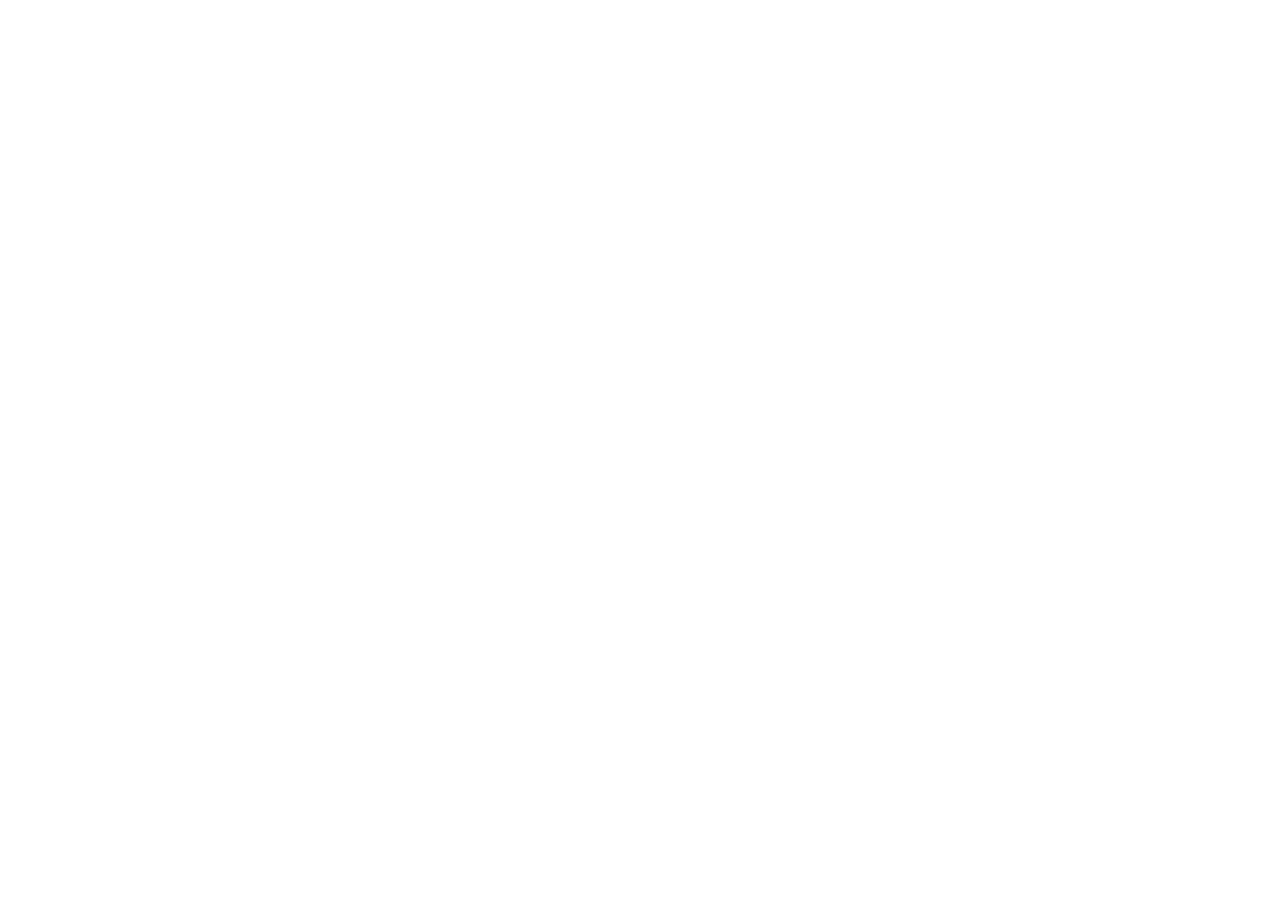
==== admin/index.html @ 0aae0700 "Marvels website + content dashboard Co-Authored-By: Claude Opus 5.5 <noreply@anthropic.com> Claude-S" ====
<!doctype html>
<html lang="ar">
<head>
  <meta charset="utf-8">
  <meta name="viewport" content="width=device-width, initial-scale=1">
  <meta name="robots" content="noindex, nofollow">
  <title>لوحة تحكم Marvels</title>
  <link rel="icon" href="/assets/favicon.svg" type="image/svg+xml">
</head>
<body>
  <!-- Sveltia CMS: edits the files in content/ on GitHub; every save rebuilds the site. -->
  <script src="https://unpkg.com/@sveltia/cms/dist/sveltia-cms.js"></script>
</body>
</html>
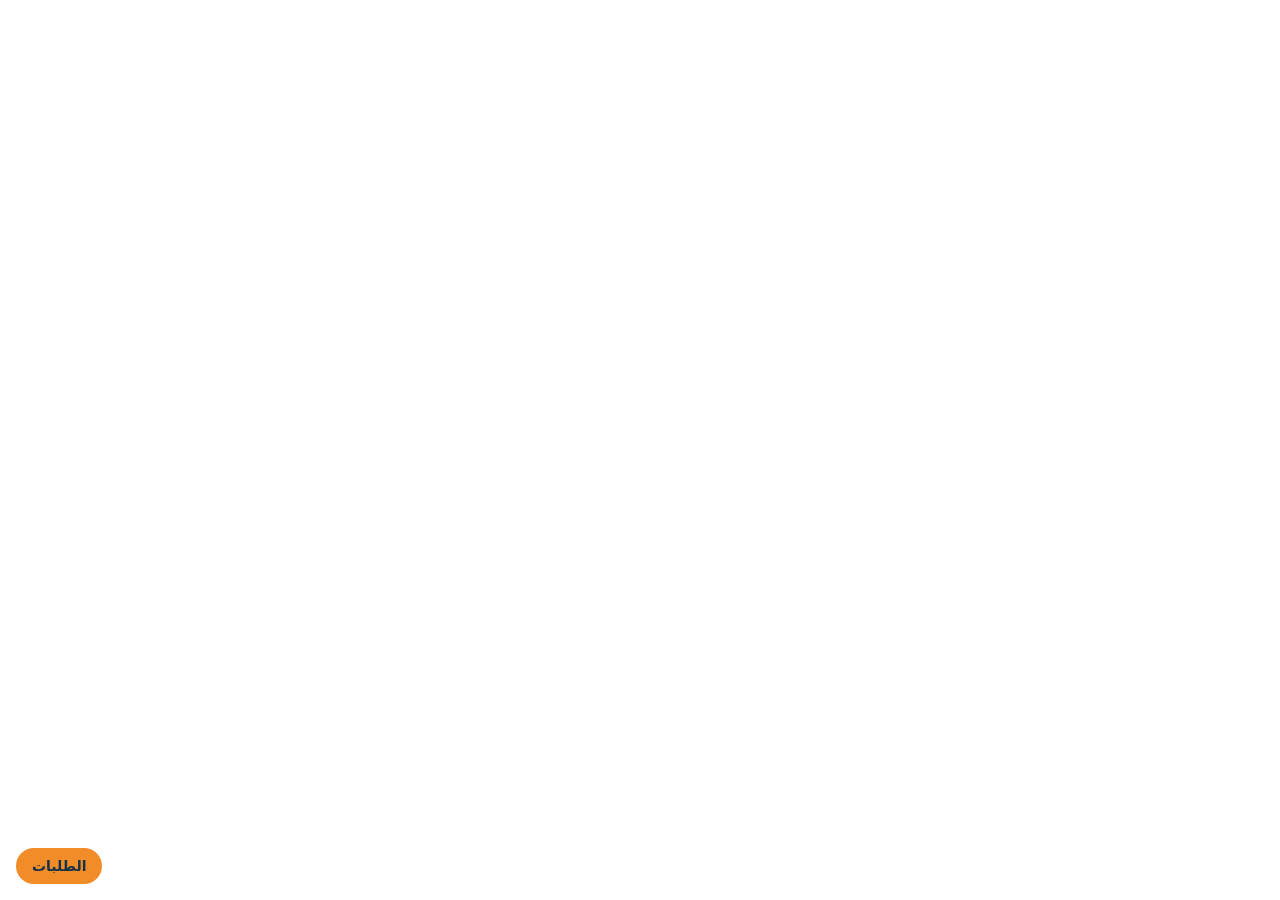
==== commit 7776dbc2: "Save form leads to Google Sheet + leads page in /admin Co-Authored-By: Claude Opus 5.5 <noreply@anth" ====
--- a/admin/index.html
+++ b/admin/index.html
@@ -8,6 +8,7 @@
   <link rel="icon" href="/assets/favicon.svg" type="image/svg+xml">
 </head>
 <body>
+  <a href="/admin/leads.html" style="position:fixed;left:16px;bottom:16px;z-index:9999;background:#F28C28;color:#12324A;font:700 14px system-ui,sans-serif;padding:10px 16px;border-radius:24px;text-decoration:none">الطلبات</a>
   <!-- Sveltia CMS: edits the files in content/ on GitHub; every save rebuilds the site. -->
   <script src="https://unpkg.com/@sveltia/cms/dist/sveltia-cms.js"></script>
 </body>
